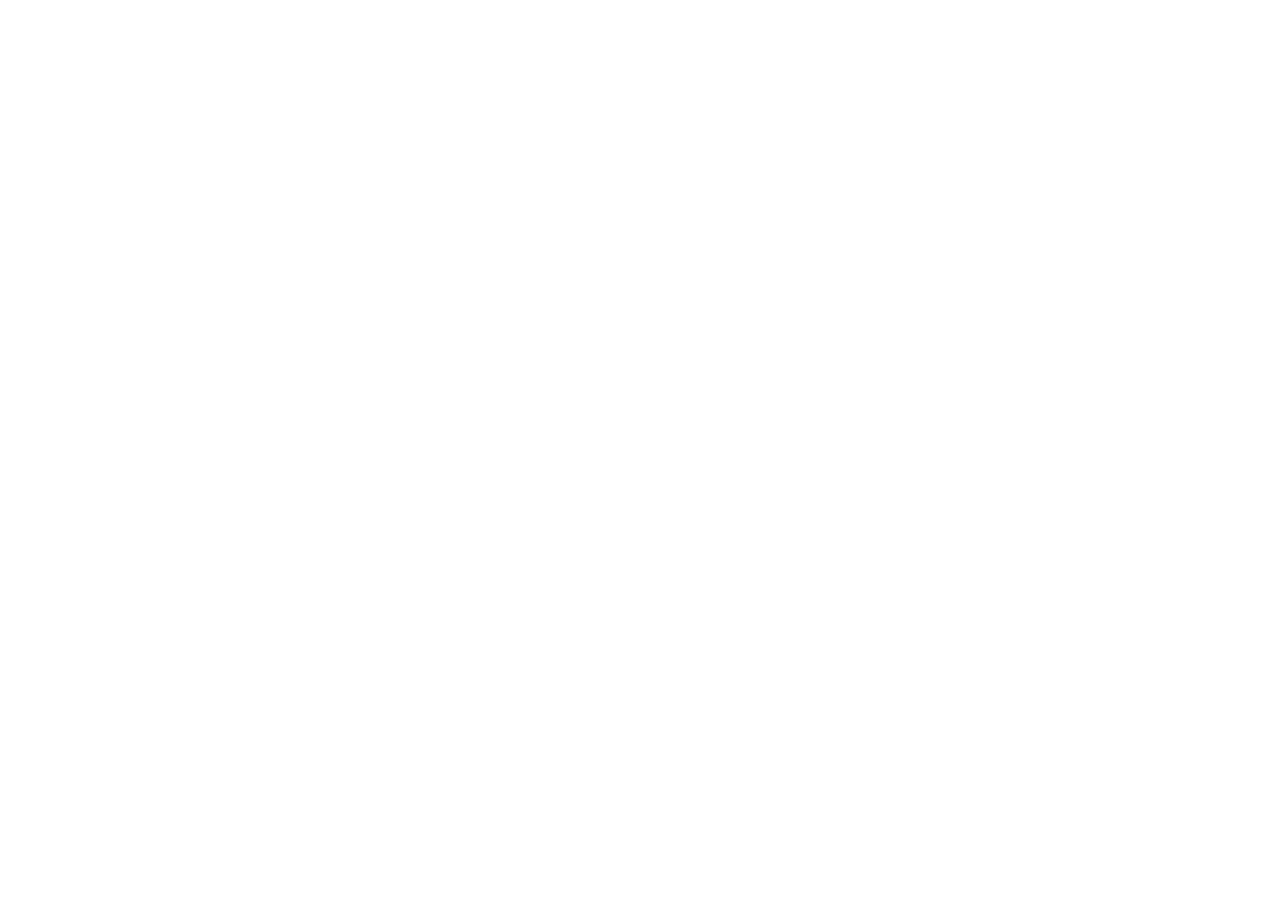
==== #01-expanding-cards/index.html @ 22620255 "Expanding Cards - First commit" ====
<!DOCTYPE html>
<html lang="en">
<head>
    <meta charset="UTF-8">
    <meta http-equiv="X-UA-Compatible" content="IE=edge">
    <meta name="viewport" content="width=device-width, initial-scale=1.0">
    <link rel="stylesheet" href="style.css">
    <title>Expanding Cards</title>
</head>
<body>
    <div class="container">
        <div class="panel active" style="background-image: url('https://images.unsplash.com/photo-1558979158-65a1eaa08691?ixlib=rb-1.2.1&ixid=eyJhcHBfaWQiOjEyMDd9&auto=format&fit=crop&w=1350&q=80')">
            <h3>Explore the World</h3>
        </div>
        <div class="panel" style="background-image: url('https://images.unsplash.com/photo-1572276596237-5db2c3e16c5d?ixlib=rb-1.2.1&ixid=eyJhcHBfaWQiOjEyMDd9&auto=format&fit=crop&w=1350&q=80');">
            <h3>Wild Forest</h3>
        </div>
        <div class="panel" style="background-image: url('https://images.unsplash.com/photo-1507525428034-b723cf961d3e?ixlib=rb-1.2.1&ixid=eyJhcHBfaWQiOjEyMDd9&auto=format&fit=crop&w=1353&q=80');">
            <h3>Summer Beach</h3>
        </div>
        <div class="panel" style="background-image: url('https://images.unsplash.com/photo-1551009175-8a68da93d5f9?ixlib=rb-1.2.1&ixid=eyJhcHBfaWQiOjEyMDd9&auto=format&fit=crop&w=1351&q=80');">
            <h3>City on Winter</h3>
        </div>
        
        <div class="panel" style="background-image: url('https://images.unsplash.com/photo-1549880338-65ddcdfd017b?ixlib=rb-1.2.1&ixid=eyJhcHBfaWQiOjEyMDd9&auto=format&fit=crop&w=1350&q=80');">
            <h3>Mountains</h3>
        </div>
    </div>
    <script src="script.js"></script>
</body>
</html>
---- #01-expanding-cards/style.css ----
* {
    box-sizing: border-box;
    
    
}

body {
    font-family: sans-serif; 
    display: flex;
    align-items: center;
    justify-content: center;
    height: 100vh;
    overflow: hidden;
    margin: 0; 
}

.container {
    display: flex;
    width: 90vw;
}

.panel {
    background-size: cover;
    background-position: center;
    background-repeat: no-repeat;
    height: 80vh;
    border-radius: 50px;
    color: #fff;
    cursor: pointer;
    flex: 0.5px;
    margin: 10px;
    position: relative;
    -webkit-transition: all 700ms ease-in;

}

.panel h3 {
    font-size: 24px;
    position: absolute;
    bottom: 20px;
    left: 20px;
    margin: 0;
    opacity: 0;
}

.panel.active {
    flex: 5;
}

.panel.active h3 {
    opacity: 1;
    transition: opacity 0.3s ease-in 0.4s;
}

@media (max-width: 480px) {
    .container {
      width: 100vw;
    }
    .panel:nth-of-type(4),
  .panel:nth-of-type(5) {
    display: none;
  }
}
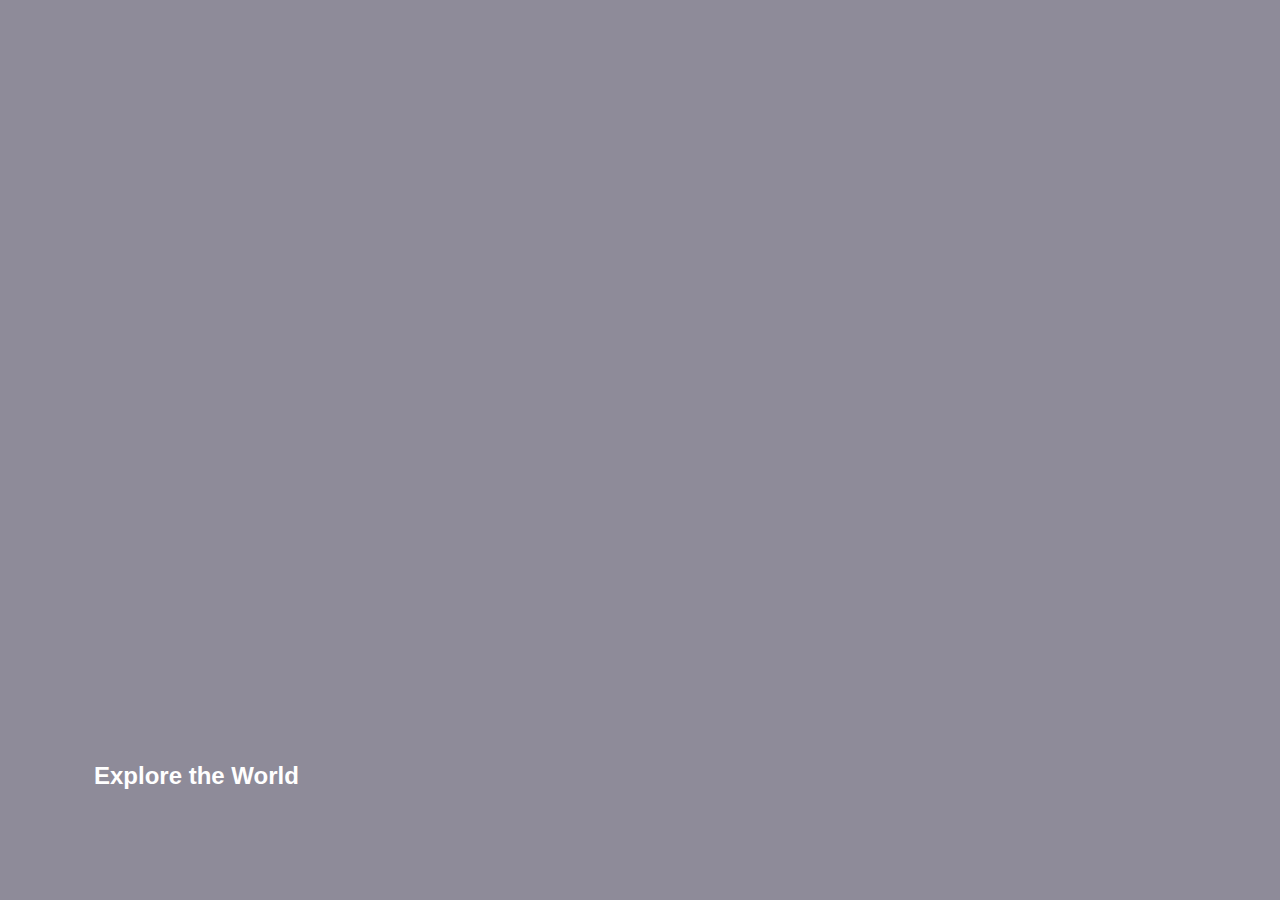
==== commit 6006e08a: "Expanding cards - Second commit" ====
--- a/#01-expanding-cards/index.html
+++ b/#01-expanding-cards/index.html
@@ -10,6 +10,7 @@
 <body>
     <div class="container">
         <div class="panel active" style="background-image: url('https://images.unsplash.com/photo-1558979158-65a1eaa08691?ixlib=rb-1.2.1&ixid=eyJhcHBfaWQiOjEyMDd9&auto=format&fit=crop&w=1350&q=80')">
+
             <h3>Explore the World</h3>
         </div>
         <div class="panel" style="background-image: url('https://images.unsplash.com/photo-1572276596237-5db2c3e16c5d?ixlib=rb-1.2.1&ixid=eyJhcHBfaWQiOjEyMDd9&auto=format&fit=crop&w=1350&q=80');">
--- a/#01-expanding-cards/style.css
+++ b/#01-expanding-cards/style.css
@@ -1,11 +1,10 @@
 * {
-    box-sizing: border-box;
-    
-    
+    box-sizing: border-box;   
 }
 
 body {
     font-family: sans-serif; 
+    background-color: rgba(126, 123, 139, 0.877);
     display: flex;
     align-items: center;
     justify-content: center;
@@ -27,9 +26,10 @@
     border-radius: 50px;
     color: #fff;
     cursor: pointer;
-    flex: 0.5px;
+    flex: 0.5;
     margin: 10px;
     position: relative;
+    transition: ease-in;
     -webkit-transition: all 700ms ease-in;
 
 }
@@ -49,7 +49,7 @@
 
 .panel.active h3 {
     opacity: 1;
-    transition: opacity 0.3s ease-in 0.4s;
+    transition: opacity 0.3s ease-in 0.7s;
 }
 
 @media (max-width: 480px) {
